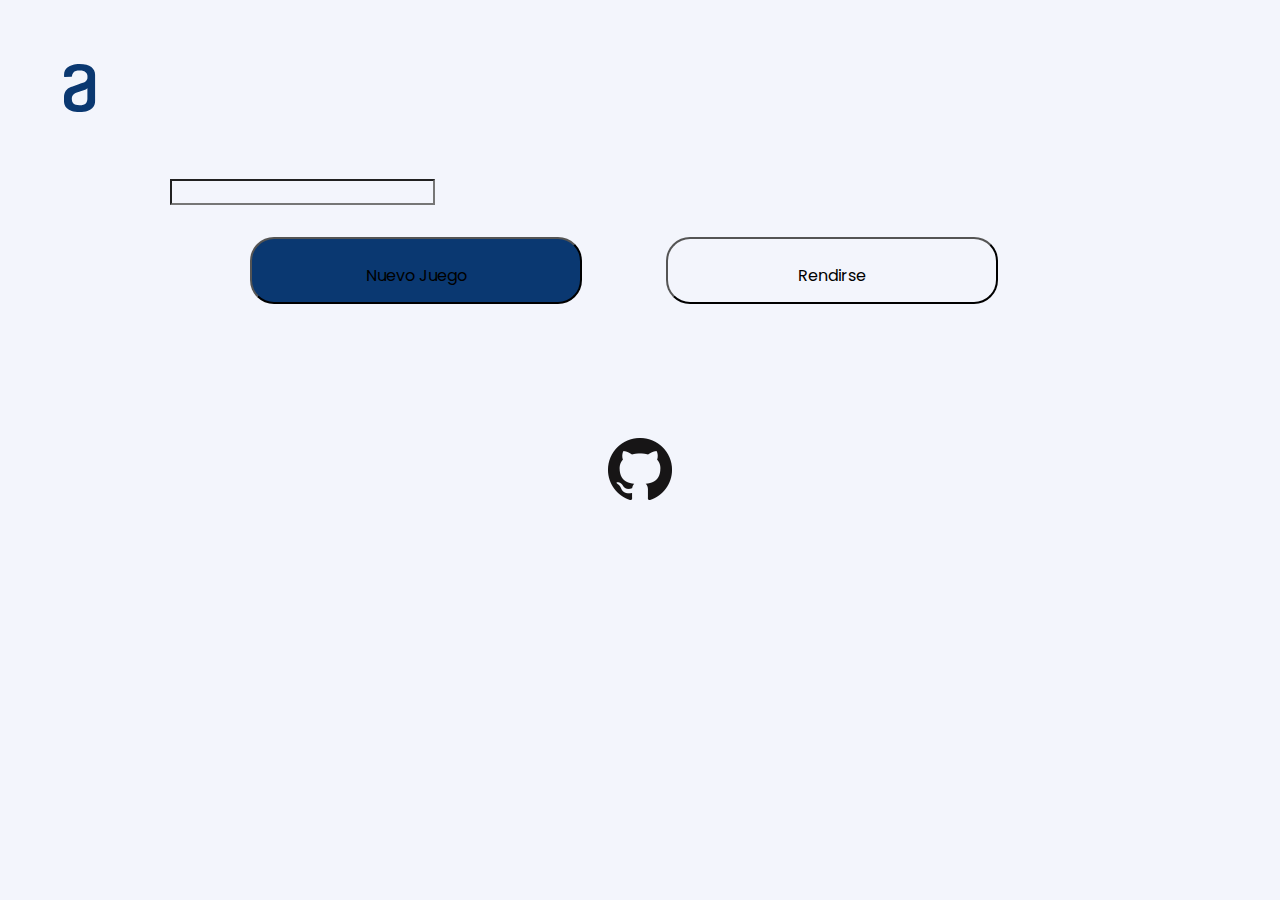
==== newGame.html @ a5a49a40 "Juego Del Ahorcado" ====
<!DOCTYPE html>
<html lang="es">
<head>
    <meta charset="UTF-8">
    <meta http-equiv="X-UA-Compatible" content="IE=edge">
    <meta name="viewport" content="width=device-width, initial-scale=1.0">
    <title>Ahorcado - Nueva Palabra</title>

    <script src="ahorcado.js"></script>
    <link rel="stylesheet" href="style_reset.css">
    <link rel="stylesheet" href="style.css">
    <link href="https://fonts.googleapis.com/css2?family=Poppins:wght@400;700&display=swap" rel="stylesheet">
</head>

<body>
    
    <header>
        <img src="/img/logo.svg" alt="logo_alura" id="logo">
    </header>
    
    <main>
        <form>
            <input type="text" id="guess-word">
        </form>

        <div class="opciones">
            <button class="boton" id="guardary" onclick="game()">Nuevo Juego</a></button>
            <!-- <button class="boton" id="guardary" onclick="escogerPalabra()">Nuevo Juego</a></button> -->
            <button class="boton" id="cancelar" onclick="resetear()">Rendirse</a></button>
        </div>
       
    </main>

    <footer>
        <div class="pie">
            <a href="https://github.com/vargas-luis"><img src="/img/github/git.png" alt="GitHub"></a>
            <!-- <a href="https://github.com/vargas-luis"><p>Luis Vargas</p></a> -->
        </div>
    </footer>
    

</body>

</html>
---- style.css ----
*{
    background-color: #F3F5FC;
    font-family: 'Poppins', sans-serif;
}

#logo{
    width: 32px;
    height: 48px;
    margin: 5%;
}

main{
    width: 940px;
    margin: auto;
}

.opciones{
    width: 100%;
}

.boton{
    cursor: pointer;
    /* display: block; */
    margin: 2em auto;
    border-radius: 24px;
    padding: 24px;
    font-size: 16px;
    transition: 1s all;
    text-align: center;
}

.boton:hover{
    transform: scale(1.1);
}

#newGame{
    display: block;
    width: 317px;
    height: 114px;
    background: #0A3871;
    color: #FFFFFF;
    font-size: large;
}

#newWord{
    display: block;
    width: 280px;
    height: 67px;
    border: 1px solid #0A3871;
    color: #0A3871;
}
/* FIN DE ESTILOS PAGINA INICIAL */



/* ESTILOS PARA INGRESA PALABRA */
.ingresaPalabra input{
    border: none;
    width: 80%;
    padding: 24px;
    font-size: larger;
    color: #0A3871;
    margin-bottom: 5em;
}

.ingresaPalabra input:focus{
    outline: none;
}

#guardary{
    width: 332px;
    height: 67px;
    background: #0A3871;
    margin-left: 5em;
}

#cancelar{
    width: 332px;
    height: 67px;
    margin-left: 5em;
}
/* FIN DE ESTILOS PARA INGRESA PALABA */



/* SECCIONES A DESAPARECER */
.inicio{
    display: contents;
}

.thegame{
    display: none;
}

.nuevaPalabra{
    display: none;
}
/* FIN DE SECCIONES A DESAPARECER */



/* EL MAIN */
.palabraAdivinar input{
    display: block;
    font-size: 32px;
    border: 1px solid red;
}

.palabraAdivinar input:focus{
    outline: none;
}

.palabraAdivinar p{
    font-size: 24px;
    margin: 1em 0 0 0;
}




/* FOOTER */
.pie{
    position: relative;
    text-align: center;
    margin: 8%;
    color: #0A3871;
    font-family: 'Poppins';
}


/* .abc{
    width: auto;
    border: 1px solid #0A3871;
    cursor: pointer;
} */



/* DISEÑO RESPONSIVO PARA RESOLUCIONES MENORES A 480px */
@media screen and (max-width:480px) {
    main, footer, .opciones{
        width: 100%;
    }    
    
    .opciones{
        margin-top: 40%;
    }
    
    .boton{
        display: block;
    }

    #guardary, #cancelar{
        margin: 1em auto;
    }
}

@media screen and (max-width:800px) {
    main, footer, .opciones{
        width: 100%;
    }    
    
    .opciones{
        margin-top: 30%;
    }

    .boton{
        display: block;
    }

    #guardary, #cancelar{
        margin: 1em auto;
    }
}
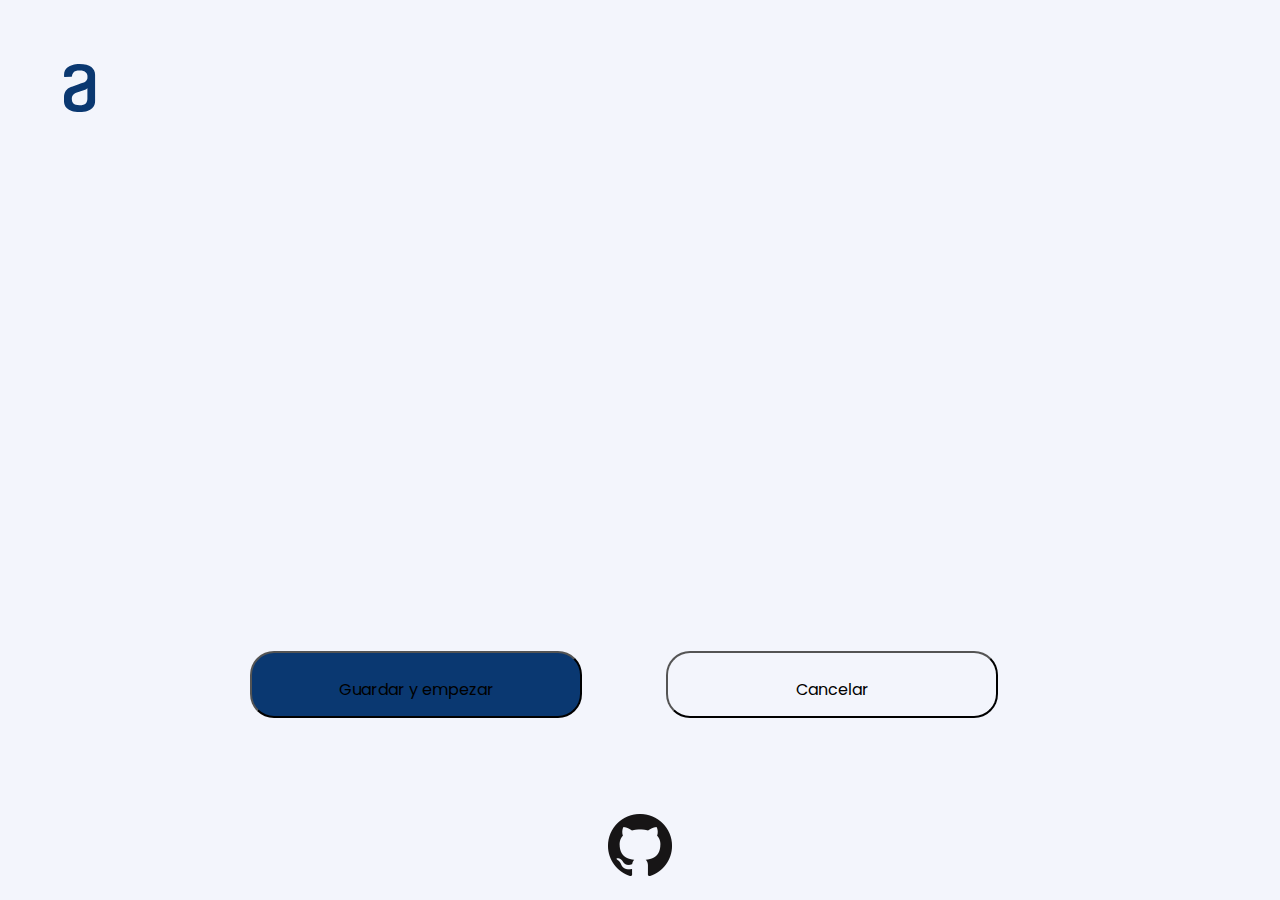
==== commit 4f5def11: "hangman" ====
--- a/newGame.html
+++ b/newGame.html
@@ -15,26 +15,22 @@
 <body>
     
     <header>
-        <img src="/img/logo.svg" alt="logo_alura" id="logo">
+        <img src="/img/logo.svg" alt="logo_alura" id="logo" onclick="patibulo()">
     </header>
     
     <main>
-        <form>
-            <input type="text" id="guess-word">
-        </form>
-
+        <div class="patibulo">
+            <canvas width="600" height="400" id="patibulo"></canvas>
+        </div>
         <div class="opciones">
-            <button class="boton" id="guardary" onclick="game()">Nuevo Juego</a></button>
-            <!-- <button class="boton" id="guardary" onclick="escogerPalabra()">Nuevo Juego</a></button> -->
-            <button class="boton" id="cancelar" onclick="resetear()">Rendirse</a></button>
+            <button class="boton" id="guardary" onclick="agregarPalabra()">Guardar y empezar</a></button>
+            <button class="boton" id="cancelar" onclick="resetear()">Cancelar</a></button>
         </div>
-       
     </main>
 
     <footer>
         <div class="pie">
             <a href="https://github.com/vargas-luis"><img src="/img/github/git.png" alt="GitHub"></a>
-            <!-- <a href="https://github.com/vargas-luis"><p>Luis Vargas</p></a> -->
         </div>
     </footer>
     
--- a/style.css
+++ b/style.css
@@ -12,6 +12,7 @@
 main{
     width: 940px;
     margin: auto;
+    /* border: 1px solid red; */
 }
 
 .opciones{
@@ -101,9 +102,16 @@
 
 /* EL MAIN */
 .palabraAdivinar input{
-    display: block;
+    display: inline-block;
+    text-align: center;
     font-size: 32px;
-    border: 1px solid red;
+    border: none;
+}
+
+#guessletter{
+    outline: 1px dotted #0A3871;
+    width: 50px;
+    margin-left: 20%;
 }
 
 .palabraAdivinar input:focus{
@@ -113,28 +121,31 @@
 .palabraAdivinar p{
     font-size: 24px;
     margin: 1em 0 0 0;
+    text-align: center;
 }
 
 
+.patibulo{
+    margin: 10px auto;
+    padding: 10px;
+    /* border: 1px solid greenyellow; */
+    width: 600px;
+    height: 400px;
+    /* display: contents;
+    visibility:visible; */
+}
 
 
 /* FOOTER */
 .pie{
-    position: relative;
+    display: block;
+    /* position: relative; */
     text-align: center;
-    margin: 8%;
+    margin: 5%;
+    margin-bottom: 0;
     color: #0A3871;
     font-family: 'Poppins';
 }
-
-
-/* .abc{
-    width: auto;
-    border: 1px solid #0A3871;
-    cursor: pointer;
-} */
-
-
 
 /* DISEÑO RESPONSIVO PARA RESOLUCIONES MENORES A 480px */
 @media screen and (max-width:480px) {
@@ -153,6 +164,11 @@
     #guardary, #cancelar{
         margin: 1em auto;
     }
+
+    .patibulo canvas{
+        width: 85%;
+    }
+
 }
 
 @media screen and (max-width:800px) {
@@ -171,4 +187,9 @@
     #guardary, #cancelar{
         margin: 1em auto;
     }
+
+    .patibulo canvas{
+        width: 85%;
+    }
+
 }